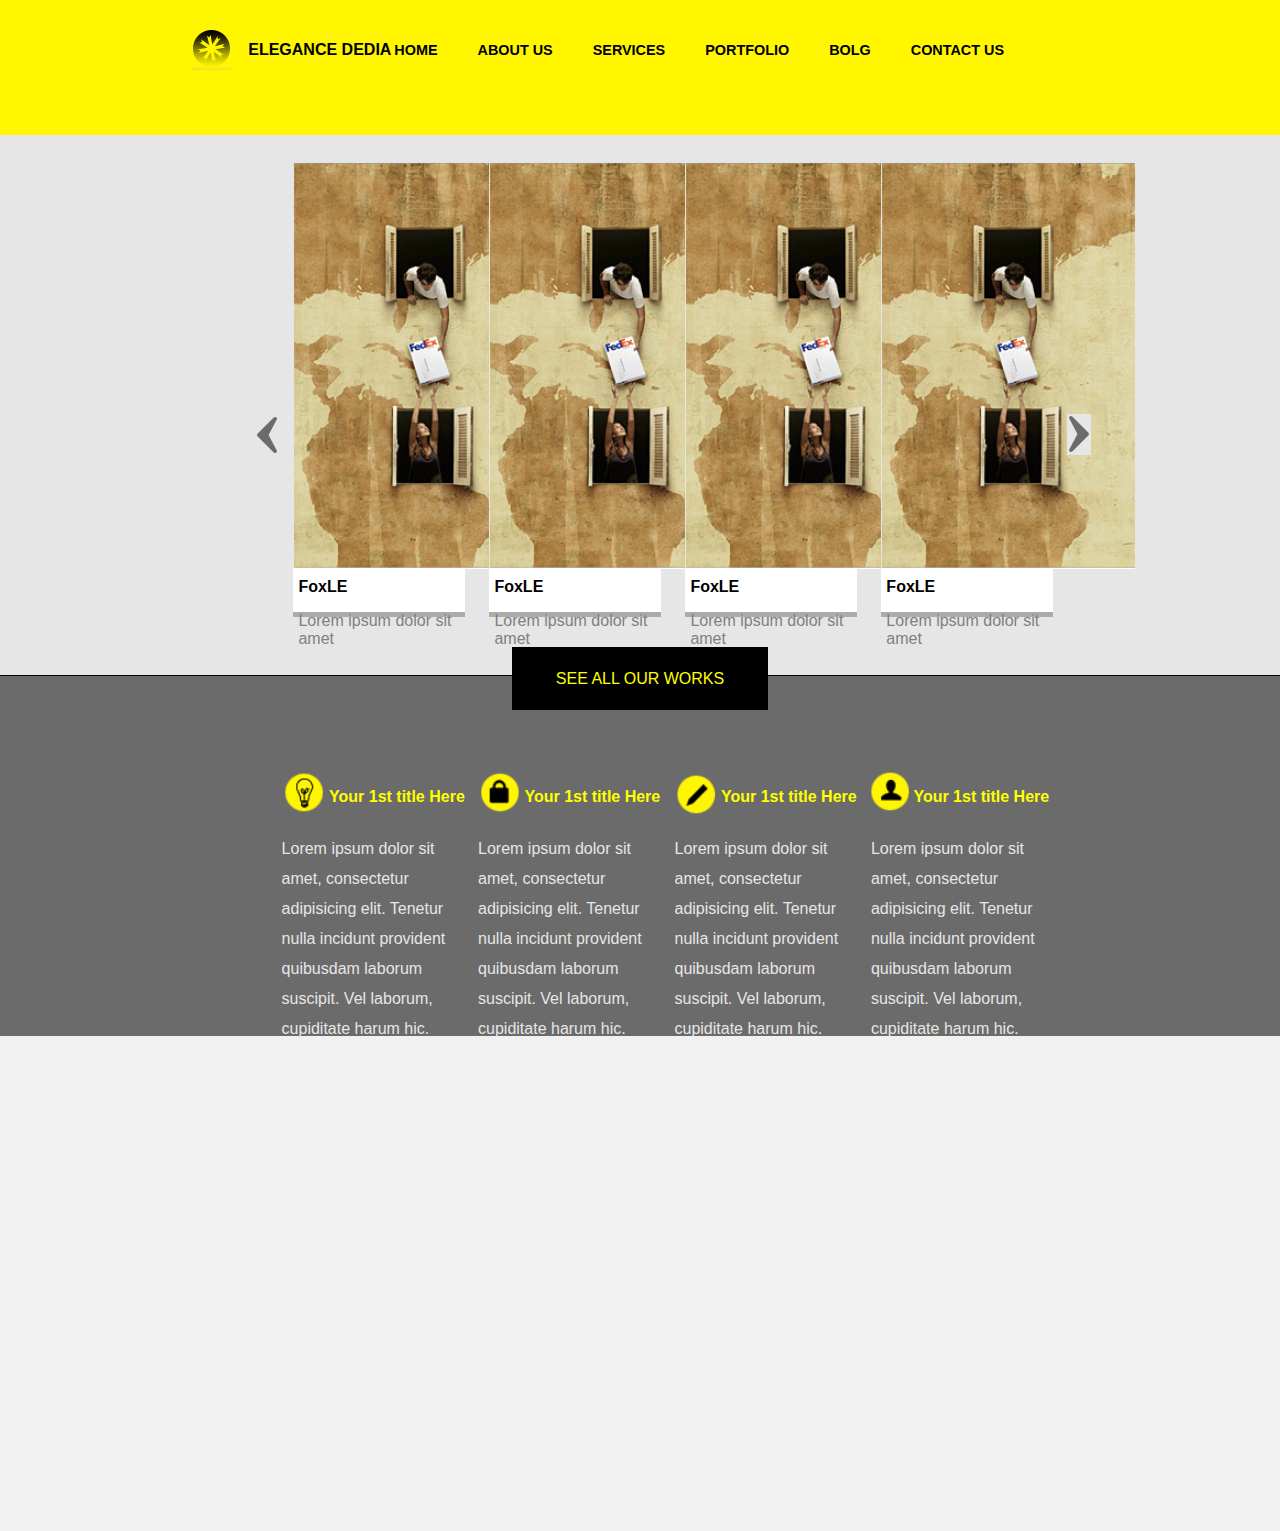
==== EleganceMedia/index.html @ 5d2c187f "create project EleganceMedia" ====
<!DOCTYPE html>
<html lang="en">

<head>
    <meta charset="UTF-8">
    <title>ELEGANCE DEDIA</title>
    <link rel="stylesheet" type="text/css" href="css/header.css">
</head>

<body>
    <header>
        <img src="img/logo.png" alt="Logo">
        <strong>ELEGANCE DEDIA</strong>
        <nav>
            <ul>
                <li>
                    <a href="#">HOME</a>
                </li>
                <li>
                    <a href="#">ABOUT US</a>
                </li>
                <li>
                    <a href="#">SERVICES</a>
                </li>
                <li>
                    <a href="#">PORTFOLIO</a>
                </li>
                <li>
                    <a href="#">BOLG</a>
                </li>
                <li>
                    <a href="#">CONTACT US</a>
                </li>
            </ul>
        </nav>
    </header>
    <div class="second">
    	<img class="pic_left" src="img/left.PNG">
    	<span>
    		<img src="img/Four_one.PNG">
    		<strong>FoxLE</strong>
    		<p>Lorem ipsum dolor sit amet</p>
    	</span>
    	<span>
    		<img src="img/Four_one.PNG">
    		<strong>FoxLE</strong>
    		<p>Lorem ipsum dolor sit amet</p>
    	</span>
    	<span>
    		<img src="img/Four_one.PNG">
    		<strong>FoxLE</strong>
    		<p>Lorem ipsum dolor sit amet</p>
    	</span>
    	<span>
    		<img src="img/Four_one.PNG">
    		<strong>FoxLE</strong>
    		<p>Lorem ipsum dolor sit amet</p>
    	</span>
    	<img class="pic_right" src="img/right.PNG">
    </div>
    <div class="three">
    	<p class="pic_squ">SEE ALL OUR WORKS</p>
    	<span>
    		<img src="img/icon_1.PNG">
    		<strong>Your 1st title Here</strong>
    		<p>
    			Lorem ipsum dolor sit amet, consectetur adipisicing elit. Tenetur nulla incidunt provident quibusdam laborum suscipit. Vel laborum, cupiditate harum hic.
    		</p>
    	</span>
    	<span>
    		<img src="img/icon_2.PNG">
    		<strong>Your 1st title Here</strong>
    		<p>
    			Lorem ipsum dolor sit amet, consectetur adipisicing elit. Tenetur nulla incidunt provident quibusdam laborum suscipit. Vel laborum, cupiditate harum hic.
    		</p>
    	</span>
    	<span>
    		<img src="img/icon_3.PNG">
    		<strong>Your 1st title Here</strong>
    		<p>
    			Lorem ipsum dolor sit amet, consectetur adipisicing elit. Tenetur nulla incidunt provident quibusdam laborum suscipit. Vel laborum, cupiditate harum hic.
    		</p>
    	</span>
    	<span>
    		<img src="img/icon_4.PNG">
    		<strong>Your 1st title Here</strong>
    		<p>
    			Lorem ipsum dolor sit amet, consectetur adipisicing elit. Tenetur nulla incidunt provident quibusdam laborum suscipit. Vel laborum, cupiditate harum hic.
    		</p>
    	</span>
    </div>
    <div class="four">
    	
    </div>
</body>

</html>
---- EleganceMedia/css/header.css ----
body {
    padding: 0;
    margin: 0;
    font-family: Arial;
}

header {
    position: relative;
    width: 100vw;
    height: 15vh;
    background-color: #FFF600;
}

header img {
    position: relative;
    left: 15%;
    top: 30px;
}

header strong {
    position: relative;
    left: 16%;
    top: 15px;
    height: 60px;
}

header nav {
    position: absolute;
    top: 25px;
    right: 20%;
}

header nav ul li {
    float: left;
    list-style: none;
    margin: 0 20px;
}

header nav ul li a {
    color: #000;
    font-size: 0.9em;
    font-weight: bold;
    text-decoration: none;
}

header nav ul li a:hover {
    color: red;
    text-decoration: underline;
}

.second {
    width: 100vw;
    height: 60vh;
    background-color: #E6E6E6;
}

.second span {
	position: relative;
	top: 3vh;
	left: 20vw;
    display: inline-block;
    width: 13.4vw;
    height: 50vh;
    background-color: #fff;
    margin: 0 10px;
    border-bottom: 5px solid #ADAAAA;
}
.second strong{
	display: inline-block;
	margin-top: 5px;
	margin-left: 5px;
}
.second p{
	margin-left: 5px;
	color: grey;
}
.pic_left{
	position: relative;
	bottom: 18vh;
	left: 20vw;
}
.pic_right{
	position: relative;
	bottom: 18vh;
	right: -20vw;
}
.three{
	width: 100vw;
	height: 40vh;
	background-color: #6B6B6B;
	border-top: 1px solid black;
}
.pic_squ{
	position: relative;
	top: -5vh;
	left: 40vw;
	width: 20vw;
	height: 7vh;
	line-height: 7vh;
	background-color: black;
	color: yellow;
	text-align: center;
}
.three span{
	position: relative;
	left: 22vw;
	display: inline-block;
	width: 15vw;
}
.three span strong{
	color: yellow;
	position: relative;
	top: -12px;
}
.three span p{
	color: #e6e6e6;
	line-height: 30px;
}
.four{
	width: 100%;
	height: 55vh;
	background-color: #F1F1F1;
}
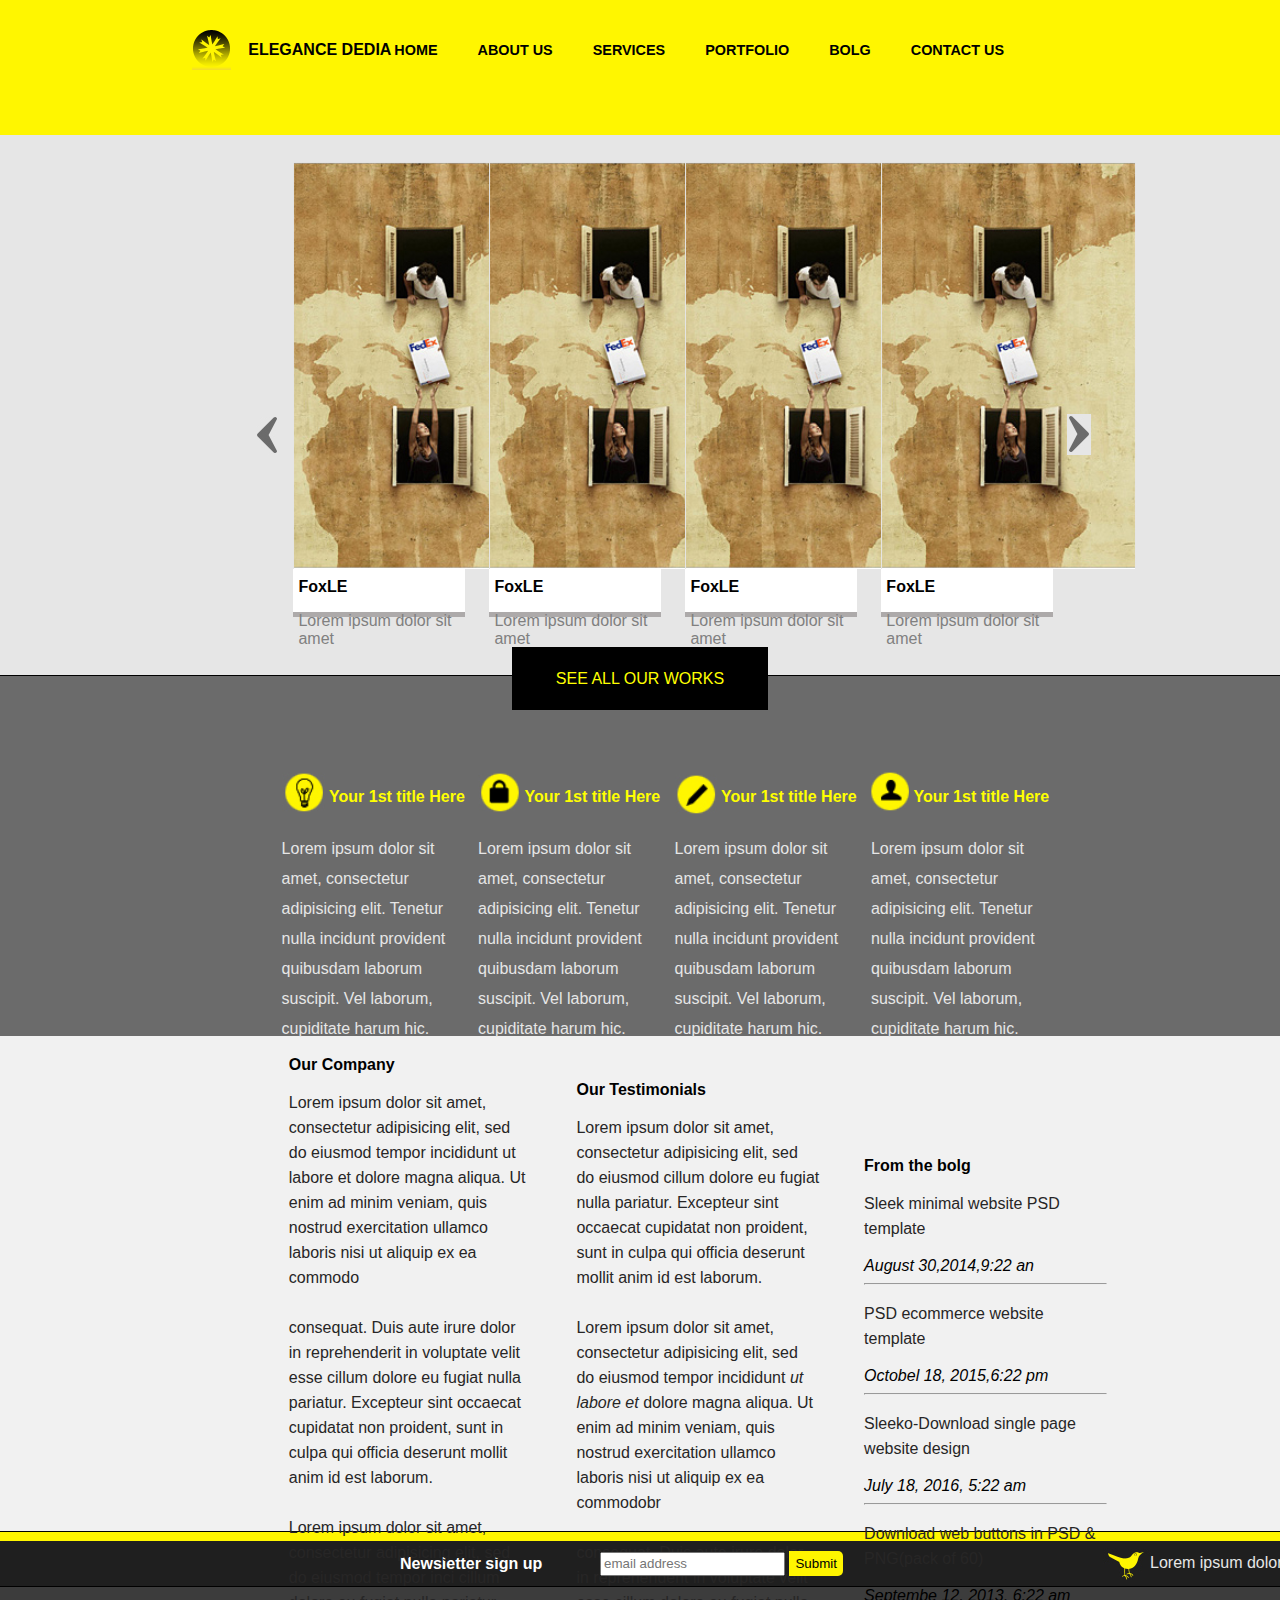
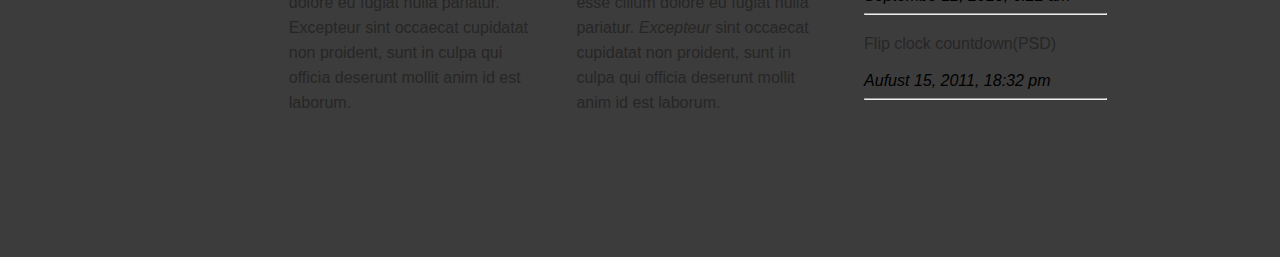
==== commit 4a4ea4d5: "adding some style" ====
--- a/EleganceMedia/index.html
+++ b/EleganceMedia/index.html
@@ -90,8 +90,75 @@
     	</span>
     </div>
     <div class="four">
-    	
+    	<span>
+    		<strong>Our Company</strong>
+    		<p>
+    			Lorem ipsum dolor sit amet, consectetur adipisicing elit, sed do eiusmod
+    			tempor incididunt ut labore et dolore magna aliqua. Ut enim ad minim veniam,
+    			quis nostrud exercitation ullamco laboris nisi ut aliquip ex ea commodo
+				<br> <br>
+    			consequat. Duis aute irure dolor in reprehenderit in voluptate velit esse
+    			cillum dolore eu fugiat nulla pariatur. Excepteur sint occaecat cupidatat non
+    			proident, sunt in culpa qui officia deserunt mollit anim id est laborum.
+    			<br><br>
+    			Lorem ipsum dolor sit amet, consectetur adipisicing elit, sed do eiusmod
+    			tempor inci
+    			cillum dolore eu fugiat nulla pariatur. Excepteur sint occaecat cupidatat non
+    			proident, sunt in culpa qui officia deserunt mollit anim id est laborum.
+    		</p>
+    	</span>
+    	<span>
+    		<strong>Our Testimonials</strong>
+    		<p>
+    		Lorem ipsum dolor sit amet, consectetur adipisicing elit, sed do eiusmod
+    		cillum dolore eu fugiat nulla pariatur. Excepteur sint occaecat cupidatat non
+    		proident, sunt in culpa qui officia deserunt mollit anim id est laborum.
+			<br><br>
+
+    			Lorem ipsum dolor sit amet, consectetur adipisicing elit, sed do eiusmod
+    			tempor incididunt <em>ut labore et</em> dolore magna aliqua. Ut enim ad minim veniam,
+    			quis nostrud exercitation ullamco laboris nisi ut aliquip ex ea commodobr	<br><br>
+    			consequat. Duis aute irure dolor in reprehenderit in voluptate velit esse
+    			cillum dolore eu fugiat nulla pariatur. <em>Excepteur</em> sint occaecat cupidatat non
+    			proident, sunt in culpa qui officia deserunt mollit anim id est laborum.
+    		</p>
+    	</span>
+    	<span class="last">
+    		<strong>From the bolg</strong>
+
+    		<p>Sleek minimal website PSD template</p>
+    		<em>August 30,2014,9:22 an</em>
+    		<hr>
+
+    		<p>PSD ecommerce website template</p>
+    		<em>Octobel 18, 2015,6:22 pm</em>
+    		<hr>
+
+    		<p>Sleeko-Download single page website design</p>
+			<em>July 18, 2016, 5:22 am</em>
+			<hr>
+
+			<p>Download web buttons in PSD &amp; PNG(pack of 60)</p>
+			<em>Septembe 12, 2013, 6:22 am</em>
+			<hr>
+
+			<p>Flip clock countdown(PSD)</p>
+			<em>Aufust 15, 2011, 18:32 pm</em>
+			<hr>
+    	</span>
     </div>
+    <div class="five"></div>
+    <div class="six">
+    	<strong>Newsletter sign up</strong>
+    	<form>
+    		<input type="email" name="text" id="text" placeholder="email address">
+    		<input type="submit" value="Submit">
+    	</form>
+    	<img src="img/birds.PNG">
+    	<p>Lorem ipsum dolor sit amet.</p>
+    	<a href="@mailto:18615486@qq.com">@Graphicsfuel</a>
+    </div>
+    <div class="seven"></div>
 </body>
 
 </html>
--- a/EleganceMedia/css/header.css
+++ b/EleganceMedia/css/header.css
@@ -120,4 +120,72 @@
 	width: 100%;
 	height: 55vh;
 	background-color: #F1F1F1;
+}
+.four span{
+	position: relative;
+	left: 21vw;
+	display: inline-block;
+	width: 19vw;
+	margin: 20px 20px;
+}
+.four span p{
+	line-height: 25px;
+	color: #272626;
+}
+
+.last > p{
+	color: #B92F0F;
+}
+.five{
+	width: 100vw;
+	height: 1vh;
+	background-color: #FFF500;
+	border-top: 1px solid #000;
+}
+.six{
+	width: 100vw;
+	height: 5vh;
+	background-color: #1F1F1F;
+	border-bottom: 1px solid black;
+}
+.seven{
+	width: 100vw;
+	height: 30vh;
+	background-color: #3C3C3C;
+}
+.six strong{
+	line-height: 5vh;
+	color: #fff;
+	margin-left: 400px;
+}
+.six form{
+	position: relative;
+	left: 600px;
+	top: -35px;
+}
+.six form input[type="email"]{
+	height: 2vh;
+}
+.six form input[type="submit"]{
+	height: 25px;
+	border: none;
+	background-color: #FFF500;
+	border-radius: 0 5px 5px 0;
+}
+.six img{
+	position: relative;
+	left: 1100px;
+	top: -65px;
+}
+.six p{
+	position: relative;
+	left: 1150px;
+	top: -115px;
+	color: #e6e6e6;
+}
+.six a{
+	position: relative;
+	left: 1400px;
+	top: -150px;
+	color: #FFF500;
 }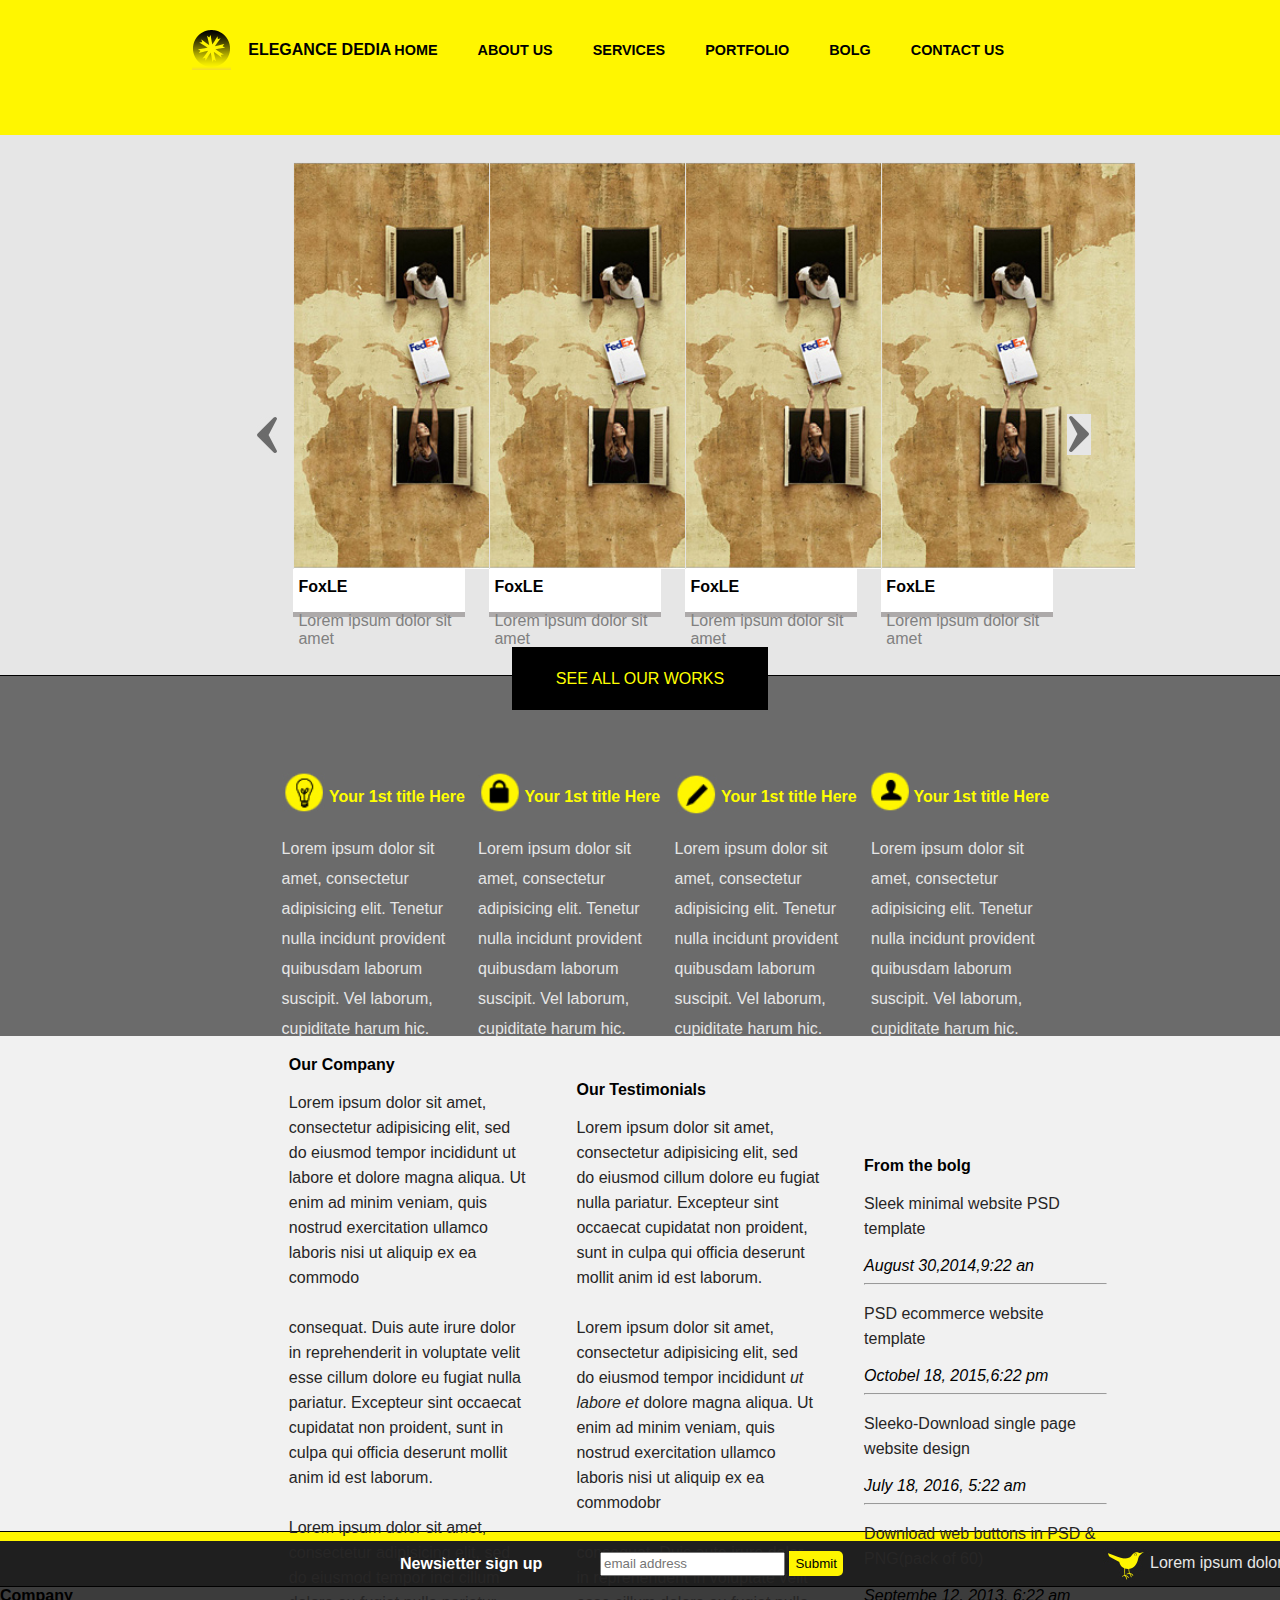
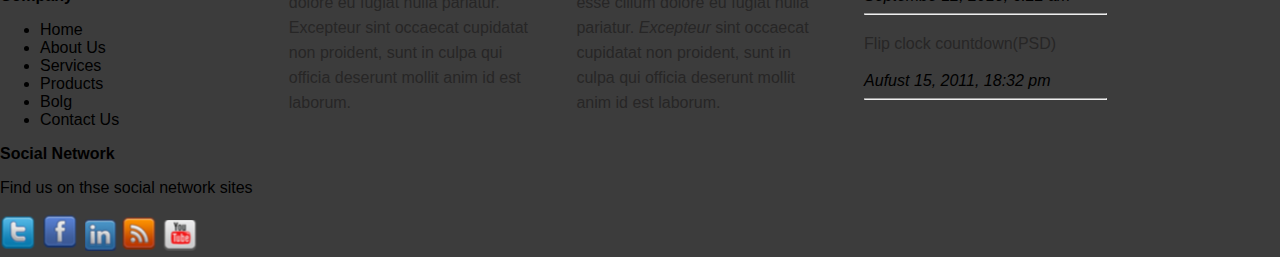
==== commit 4169123f: "add some files about footer" ====
--- a/EleganceMedia/index.html
+++ b/EleganceMedia/index.html
@@ -158,7 +158,28 @@
     	<p>Lorem ipsum dolor sit amet.</p>
     	<a href="@mailto:18615486@qq.com">@Graphicsfuel</a>
     </div>
-    <div class="seven"></div>
+    <div class="seven">
+    	<span>
+    		<strong>Company</strong>
+    		<ul>
+    			<li>Home</li>
+    			<li>About Us</li>
+    			<li>Services</li>
+    			<li>Products</li>
+    			<li>Bolg</li>
+    			<li>Contact Us</li>
+    		</ul>
+    	</span>
+    	<span>
+    		<strong>Social Network</strong>
+    		<p>Find us on thse social network sites</p>
+    		<img src="img/twitter.PNG">
+    		<img src="img/fb.PNG">
+    		<img src="img/in.PNG">
+    		<img src="img/rss.PNG">
+    		<img src="img/youtube.PNG">
+    	</span>
+    </div>
 </body>
 
 </html>
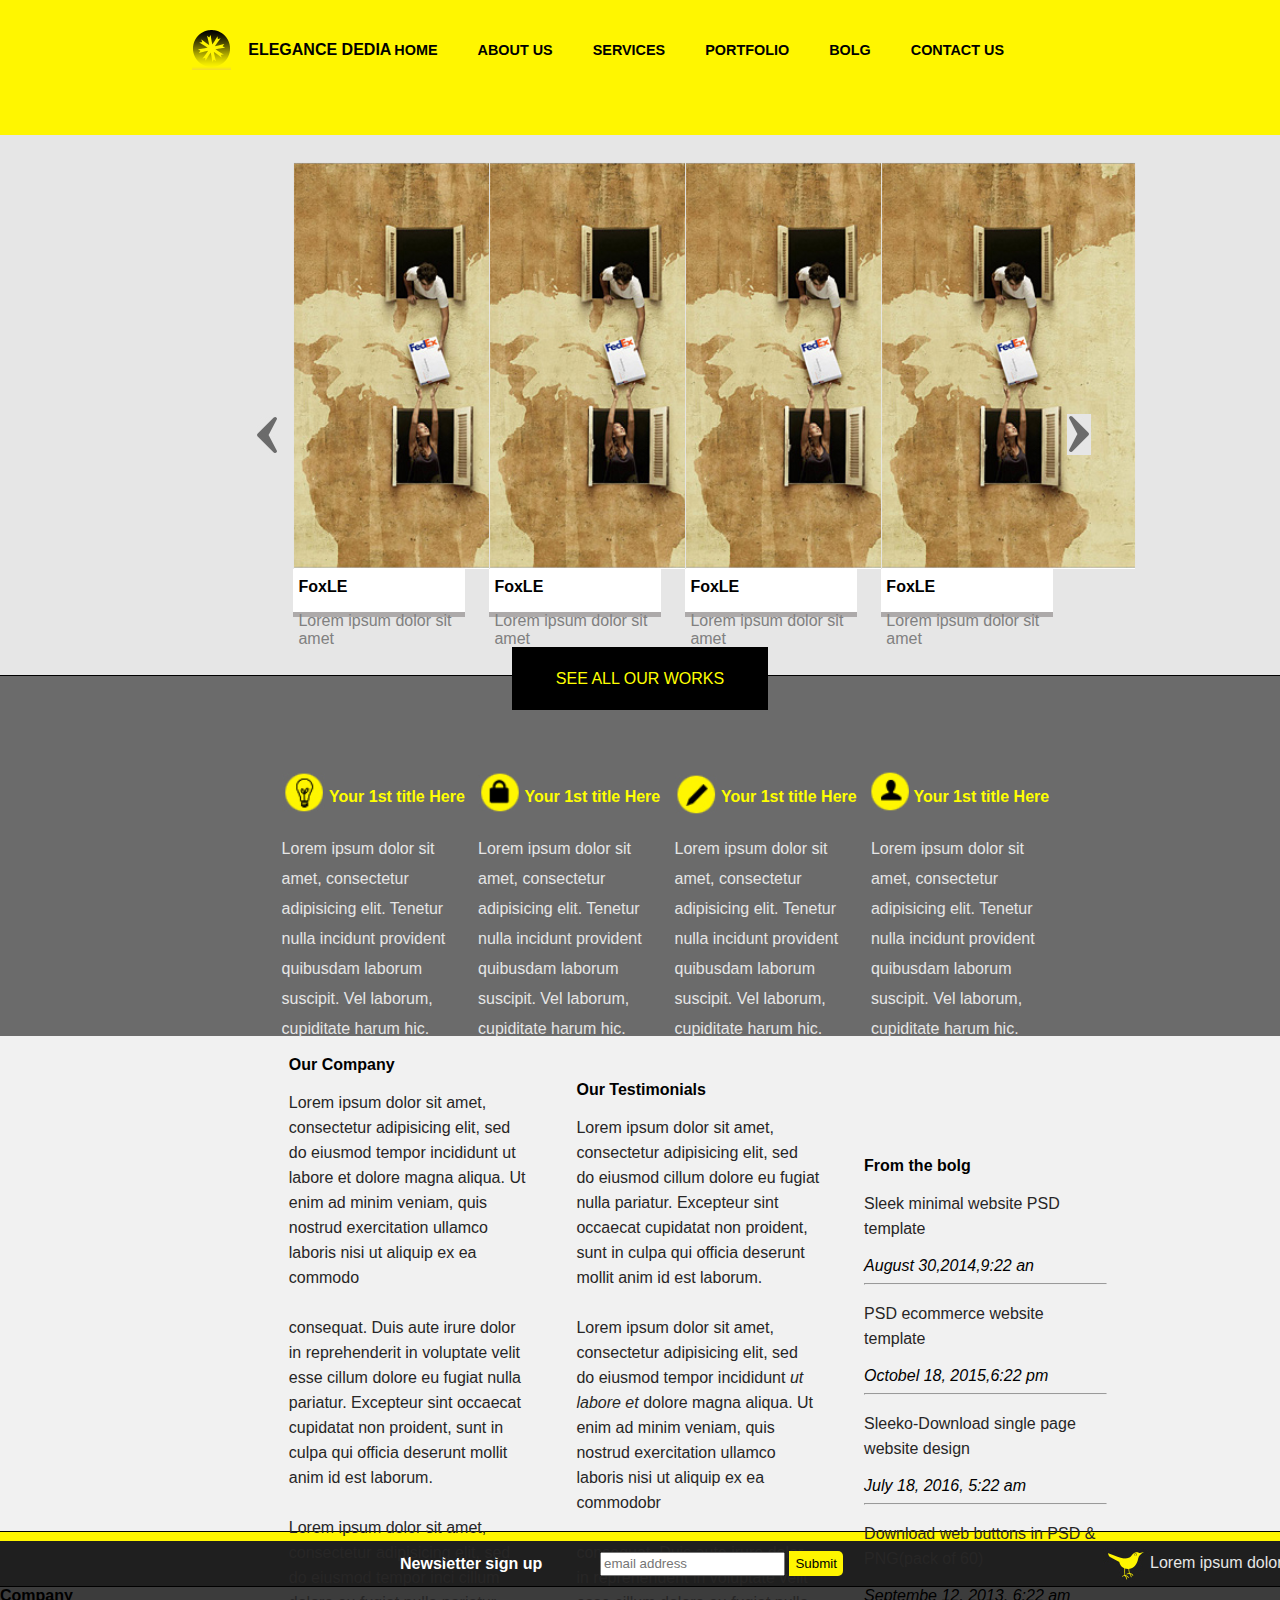
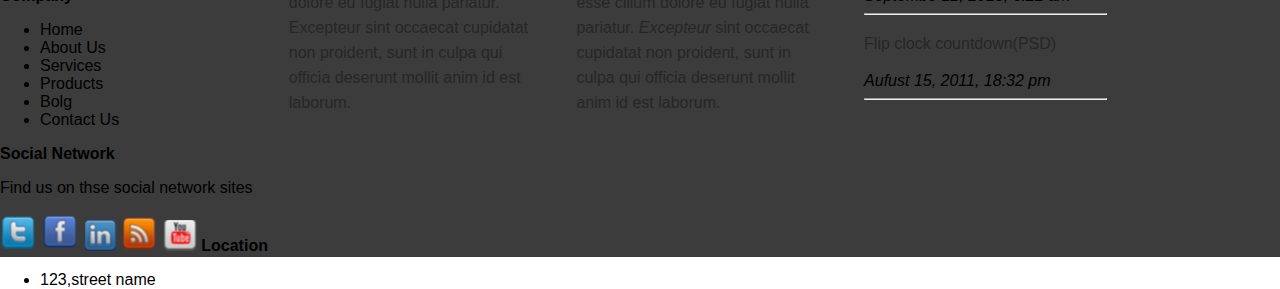
==== commit a9e4a4e9: "no" ====
--- a/EleganceMedia/index.html
+++ b/EleganceMedia/index.html
@@ -179,6 +179,12 @@
     		<img src="img/rss.PNG">
     		<img src="img/youtube.PNG">
     	</span>
+    	<span>
+    		<strong>Location</strong>
+    		<ul>
+    			<li>123,street name</li>
+    		</ul>
+    	</span>
     </div>
 </body>
 
